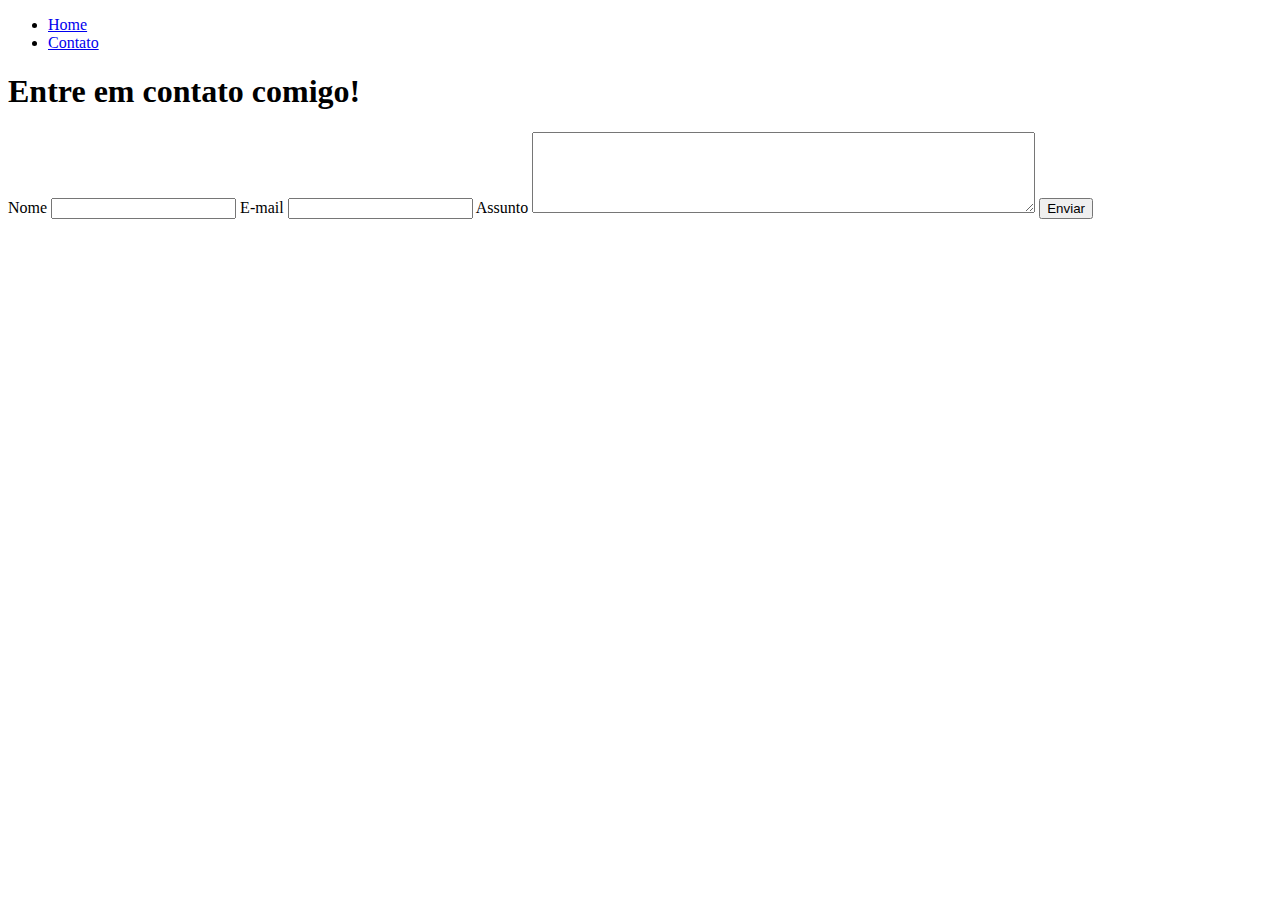
==== Front-end/html/contato.html @ 40be1412 "Criando código HTML" ====
<!DOCTYPE html>
<html lang="pt-br">

<head>
    <meta charset="UTF-8">
    <meta http-equiv="X-UA-Compatible" content="IE=edge">
    <meta name="viewport" content="width=device-width, initial-scale=1.0">
    <title>Generation Brasil - Atividade - Front-end - Contato</title>
</head>

<body>
    <ul>
        <li>
            <a href="index.html">Home</a>
        </li>
        <li>
            <a href="contato.html">Contato</a>
        </li>
    </ul>

    <h1>Entre em contato comigo!</h1>
    
    <form>
        <label for="nome">Nome</label>
        <input type="nome" id="nome">

        <label for="email">E-mail</label>
        <input type="email" id="email">

        <label for="assunto">Assunto</label>
        <textarea name="assunto" id="assunto" cols="60" rows="5"></textarea>

        <button>Enviar</button>
    </form>

</body>

</html>
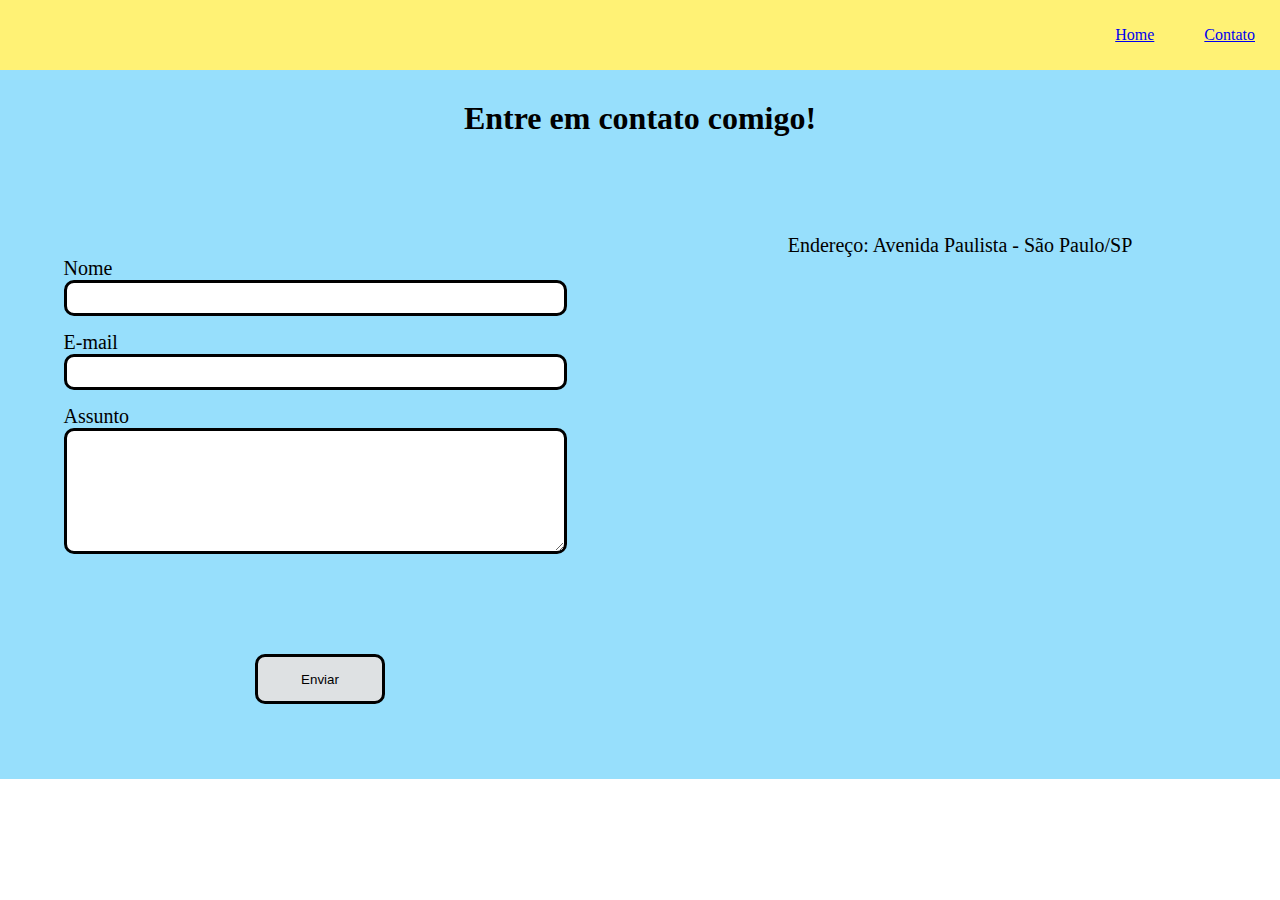
==== commit be0ff37f: "Inserindo o CSS" ====
--- a/Front-end/html/contato.html
+++ b/Front-end/html/contato.html
@@ -6,33 +6,53 @@
     <meta http-equiv="X-UA-Compatible" content="IE=edge">
     <meta name="viewport" content="width=device-width, initial-scale=1.0">
     <title>Generation Brasil - Atividade - Front-end - Contato</title>
+    <link rel="stylesheet" href="assets/css/style.css">
 </head>
 
 <body>
-    <ul>
-        <li>
-            <a href="index.html">Home</a>
-        </li>
-        <li>
-            <a href="contato.html">Contato</a>
-        </li>
-    </ul>
+    <header>
+        <ul>
+            <li>
+                <a href="index.html">Home</a>
+            </li>
+            <li>
+                <a href="contato.html">Contato</a>
+            </li>
+        </ul>
+    </header>
 
-    <h1>Entre em contato comigo!</h1>
-    
-    <form>
-        <label for="nome">Nome</label>
-        <input type="nome" id="nome">
+    <main>
+        <h1>Entre em contato comigo!</h1>
 
-        <label for="email">E-mail</label>
-        <input type="email" id="email">
+        <div class="flex-container">
+            <div class="div-block">
+                <form>
+                    <div class="form-conf">
+                        <label for="nome">Nome</label>
+                        <input type="nome" id="nome">
 
-        <label for="assunto">Assunto</label>
-        <textarea name="assunto" id="assunto" cols="60" rows="5"></textarea>
+                        <label for="email">E-mail</label>
+                        <input type="email" id="email">
 
-        <button>Enviar</button>
-    </form>
+                        <label for="assunto">Assunto</label>
+                        <textarea name="assunto" id="assunto" cols="60" rows="8"></textarea>
+                    </div>
 
+                    <div>
+                        <button>Enviar</button>
+                    </div>
+                </form>
+            </div>
+
+            <div class="div-block">
+                <p class="p-config">Endereço: Avenida Paulista - São Paulo/SP</p>
+                <iframe
+                    src="https://www.google.com/maps/embed?pb=!1m18!1m12!1m3!1d3657.197721328524!2d-46.65867588439436!3d-23.561341267478014!2m3!1f0!2f0!3f0!3m2!1i1024!2i768!4f13.1!3m3!1m2!1s0x94ce59c8da0aa315%3A0xd59f9431f2c9776a!2sAv.%20Paulista%2C%20S%C3%A3o%20Paulo%20-%20SP!5e0!3m2!1spt-BR!2sbr!4v1634923085735!5m2!1spt-BR!2sbr"
+                    width="600" height="450" style="border:0;" allowfullscreen="" loading="lazy">
+                </iframe>
+            </div>
+        </div>
+    </main>
 </body>
 
 </html>--- a/Front-end/html/assets/css/style.css
+++ b/Front-end/html/assets/css/style.css
@@ -0,0 +1,125 @@
+* {
+    padding:0;
+    margin:0;
+    vertical-align:baseline;
+    list-style:none;
+    border:0
+    }
+/* CSS da pagina index */
+header {
+    background-color: #FFF275;
+}
+
+ul {
+    height: 70px;
+    display: flex;
+    flex-wrap: wrap;
+    justify-content: flex-end;
+    align-items: center;
+}
+
+li{
+    padding: 0px 25px;
+}
+
+main {
+    background-color: #97DFFC;
+}
+
+h1 {
+    text-align: center;
+    padding: 30px 0px;
+}
+
+div {
+    display: flex;
+    flex-wrap: wrap;
+    align-items: center;
+    margin: 0px;
+    padding: 30px 5px; 
+}
+
+div div{
+    flex-direction: column;
+    align-items: center;
+    width: 50%; 
+}
+
+.texto {
+    padding: 0px; 
+}
+
+div img {
+    width: 810px;
+    height: 440px;
+}
+
+p {
+    padding: 15px 55px;
+}
+
+.inverter {
+    flex-direction:row-reverse;
+}
+
+/* CSS da pagina contato*/
+
+.flex-container {
+    display: flex;
+    flex-wrap: wrap;
+    align-items: center;
+    margin: 0px;
+    padding: 0px;
+}
+
+.div-block {
+    width: 50%;
+    margin: 15px 0px;
+    justify-items: center;
+    padding: 30px 0px;
+}
+
+form {
+    display: flex;
+    flex-direction: column;
+    align-items: center;
+}
+
+label {
+    font-size: 20px;
+    padding: 15px 0 0;
+}
+
+input {
+    width: 97%;
+    height: 30px;
+    border: 3px solid black ;
+    border-radius: 10px;
+}
+
+textarea {
+    border: 3px solid black ;
+    border-radius: 10px;
+}
+
+button {
+    width: 130px;
+    height: 50px;
+    margin: 40px 0 0;
+    background-color: #DEE1E3;
+    border: 3px solid black ;
+    border-radius: 10px;
+ }
+
+ .form-conf {
+    width: 100%;
+    display: flex;
+    flex-direction: column;
+    align-items:flex-start;
+    margin: 0;
+ }
+
+.p-config {
+    font-size: 20px;
+    padding: 5px 0px 10px;    
+}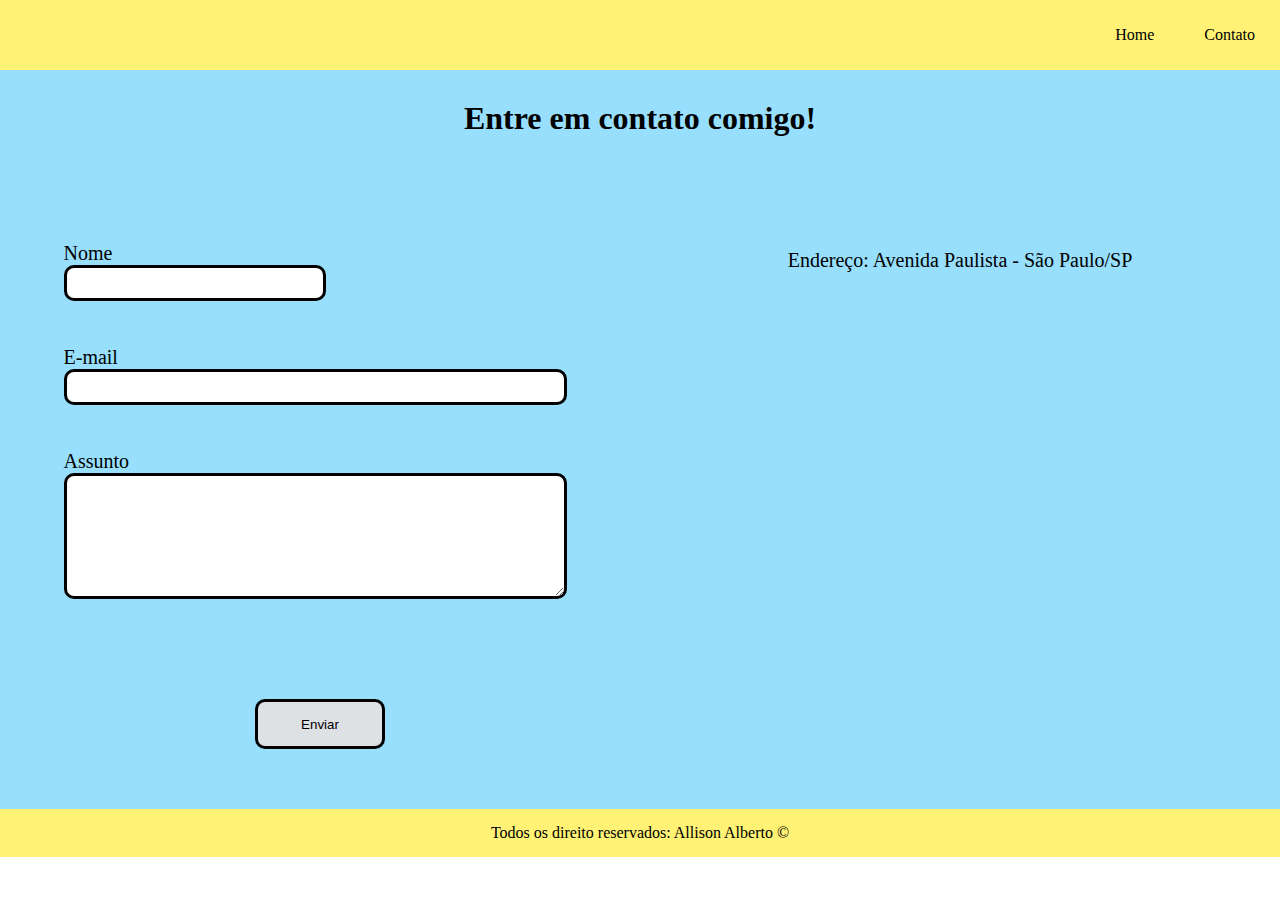
==== commit c5371d7a: "Adicionando o js" ====
--- a/Front-end/html/contato.html
+++ b/Front-end/html/contato.html
@@ -13,10 +13,10 @@
     <header>
         <ul>
             <li>
-                <a href="index.html">Home</a>
+                <a class="texto-menu" href="index.html">Home</a>
             </li>
             <li>
-                <a href="contato.html">Contato</a>
+                <a class="texto-menu" href="contato.html">Contato</a>
             </li>
         </ul>
     </header>
@@ -29,13 +29,16 @@
                 <form>
                     <div class="form-conf">
                         <label for="nome">Nome</label>
-                        <input type="nome" id="nome">
+                        <input type="nome" id="nome" onkeyup="validaNome()">
+                        <div id="txtnome"></div>
 
                         <label for="email">E-mail</label>
-                        <input type="email" id="email">
+                        <input type="email" id="email" onkeyup="validaEmail()">
+                        <div id="txtemail"></div>
 
                         <label for="assunto">Assunto</label>
-                        <textarea name="assunto" id="assunto" cols="60" rows="8"></textarea>
+                        <textarea name="assunto" id="assunto" cols="60" rows="8" onkeyup="validaTexto()"></textarea>
+                        <div id="txtassunto"></div>
                     </div>
 
                     <div>
@@ -53,6 +56,14 @@
             </div>
         </div>
     </main>
+
+    <Footer>
+        <p class="centro">
+        Todos os direito reservados: Allison Alberto &copy;
+        </p>
+    </Footer>
+
+    <Script src="assets/js/script.js"></Script>
 </body>
 
 </html>--- a/Front-end/html/assets/css/style.css
+++ b/Front-end/html/assets/css/style.css
@@ -8,6 +8,11 @@
 /* CSS da pagina index */
 header {
     background-color: #FFF275;
+}
+
+.texto-menu{
+    text-decoration: none;
+    color: black;
 }
 
 ul {
@@ -35,8 +40,9 @@
     display: flex;
     flex-wrap: wrap;
     align-items: center;
+    justify-content: center;
     margin: 0px;
-    padding: 30px 5px; 
+    padding: 15px 5px;
 }
 
 div div{
@@ -46,12 +52,13 @@
 }
 
 .texto {
-    padding: 0px; 
+    padding: 0px;
+    width: 550px; 
 }
 
 div img {
-    width: 810px;
-    height: 440px;
+    width: 550px;
+    height: 290px;
 }
 
 p {
@@ -122,4 +129,13 @@
 .p-config {
     font-size: 20px;
     padding: 5px 0px 10px;    
+}
+
+footer{
+    background-color: #FFF275;
+}
+
+.centro{
+    display: flex;
+    justify-content: center;
 }